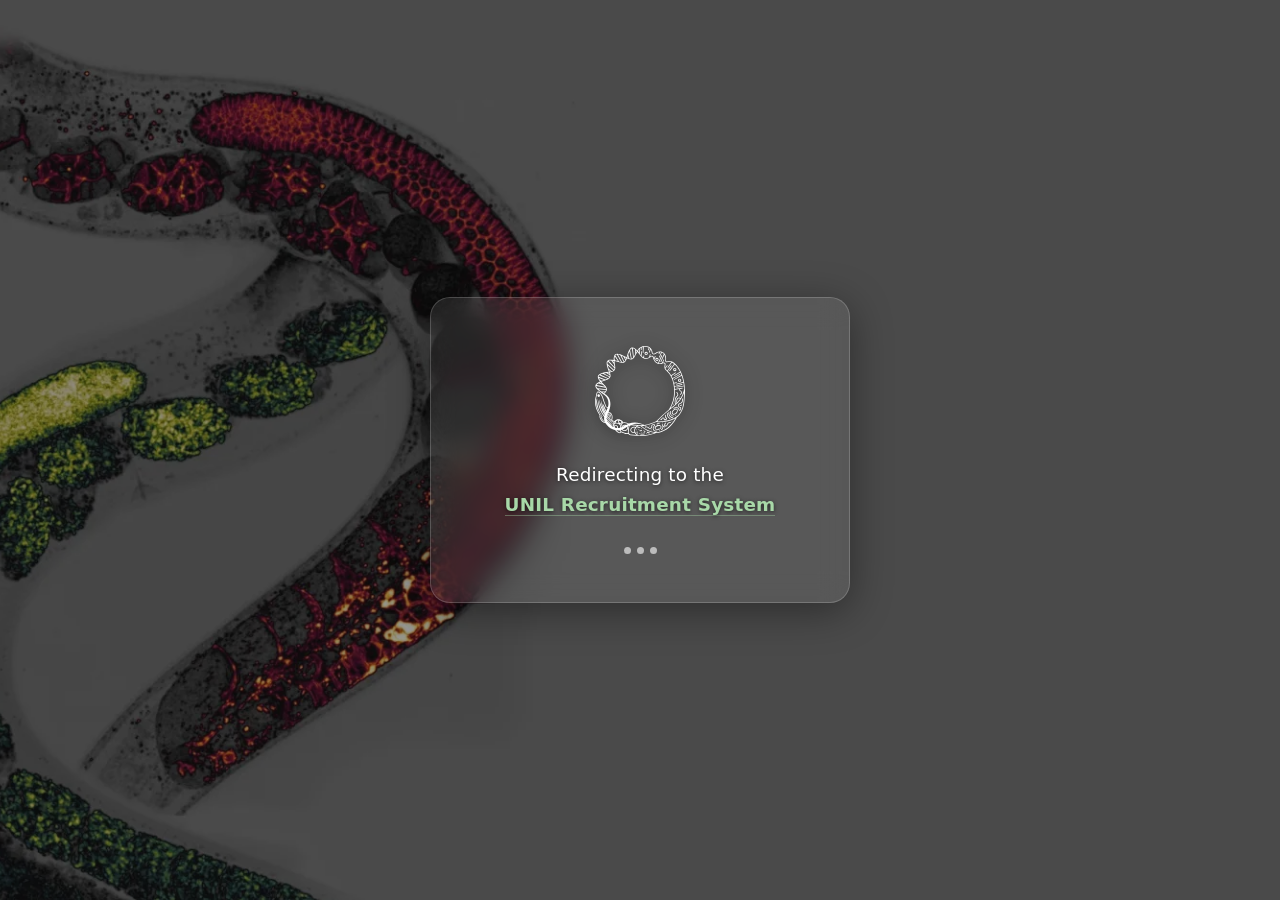
==== join.html @ 12c72a83 "Join" ====
<!DOCTYPE html>
<html lang="en">
<head>
  <meta charset="UTF-8">
  <meta http-equiv="refresh" content="2; url=https://career5.successfactors.eu/career?company=universitdP&career_job_req_id=22780&career_ns=job_listing&navBarLevel=JOB_SEARCH">
  <link rel="canonical" href="https://career5.successfactors.eu/career?company=universitdP&career_job_req_id=22780&career_ns=job_listing&navBarLevel=JOB_SEARCH">
  <title>Join – Landoni Lab</title>
  <style>
    *, *::before, *::after { box-sizing: border-box; margin: 0; padding: 0; }

    body {
      min-height: 100vh;
      display: flex;
      align-items: center;
      justify-content: center;
      background: #3a3a3a url('images/Hero.webp') center center / cover no-repeat;
      font-family: 'Segoe UI', system-ui, sans-serif;
    }

    .overlay {
      position: fixed;
      inset: 0;
      background: rgba(20, 20, 20, 0.45);
    }

    .card {
      position: relative;
      z-index: 1;
      display: flex;
      flex-direction: column;
      align-items: center;
      gap: 1.5rem;
      padding: 3rem 3.5rem;
      background: rgba(255, 255, 255, 0.08);
      border: 1px solid rgba(255, 255, 255, 0.18);
      border-radius: 1.25rem;
      backdrop-filter: blur(14px);
      -webkit-backdrop-filter: blur(14px);
      box-shadow: 0 8px 40px rgba(0, 0, 0, 0.4);
      text-align: center;
      max-width: 420px;
      width: 90%;
    }

    .logo {
      width: 90px;
      height: auto;
      filter: drop-shadow(0 2px 8px rgba(0,0,0,0.5));
    }

    .message {
      color: #ffffff;
      font-size: 1.15rem;
      font-weight: 400;
      letter-spacing: 0.01em;
      line-height: 1.6;
      text-shadow: 0 1px 4px rgba(0,0,0,0.6);
    }

    .message a {
      color: #a8d8a8;
      text-decoration: none;
      font-weight: 600;
      border-bottom: 1px solid rgba(168, 216, 168, 0.4);
      transition: border-color 0.2s;
    }

    .message a:hover {
      border-color: #a8d8a8;
    }

    .dots {
      display: inline-flex;
      gap: 6px;
      margin-top: 0.25rem;
    }

    .dots span {
      width: 7px;
      height: 7px;
      border-radius: 50%;
      background: rgba(255,255,255,0.6);
      animation: pulse 1.4s ease-in-out infinite;
    }

    .dots span:nth-child(2) { animation-delay: 0.2s; }
    .dots span:nth-child(3) { animation-delay: 0.4s; }

    @keyframes pulse {
      0%, 80%, 100% { opacity: 0.3; transform: scale(0.85); }
      40%            { opacity: 1;   transform: scale(1);    }
    }
  </style>
</head>
<body>
  <div class="overlay"></div>
  <div class="card">
    <img class="logo" src="icons/SVG/LOGO.svg" alt="Landoni Lab logo">
    <p class="message">
      Redirecting to the<br>
      <a href="https://career5.successfactors.eu/career?company=universitdP&career_job_req_id=22780&career_ns=job_listing&navBarLevel=JOB_SEARCH">UNIL Recruitment System</a>
    </p>
    <div class="dots">
      <span></span><span></span><span></span>
    </div>
  </div>
</body>
</html>
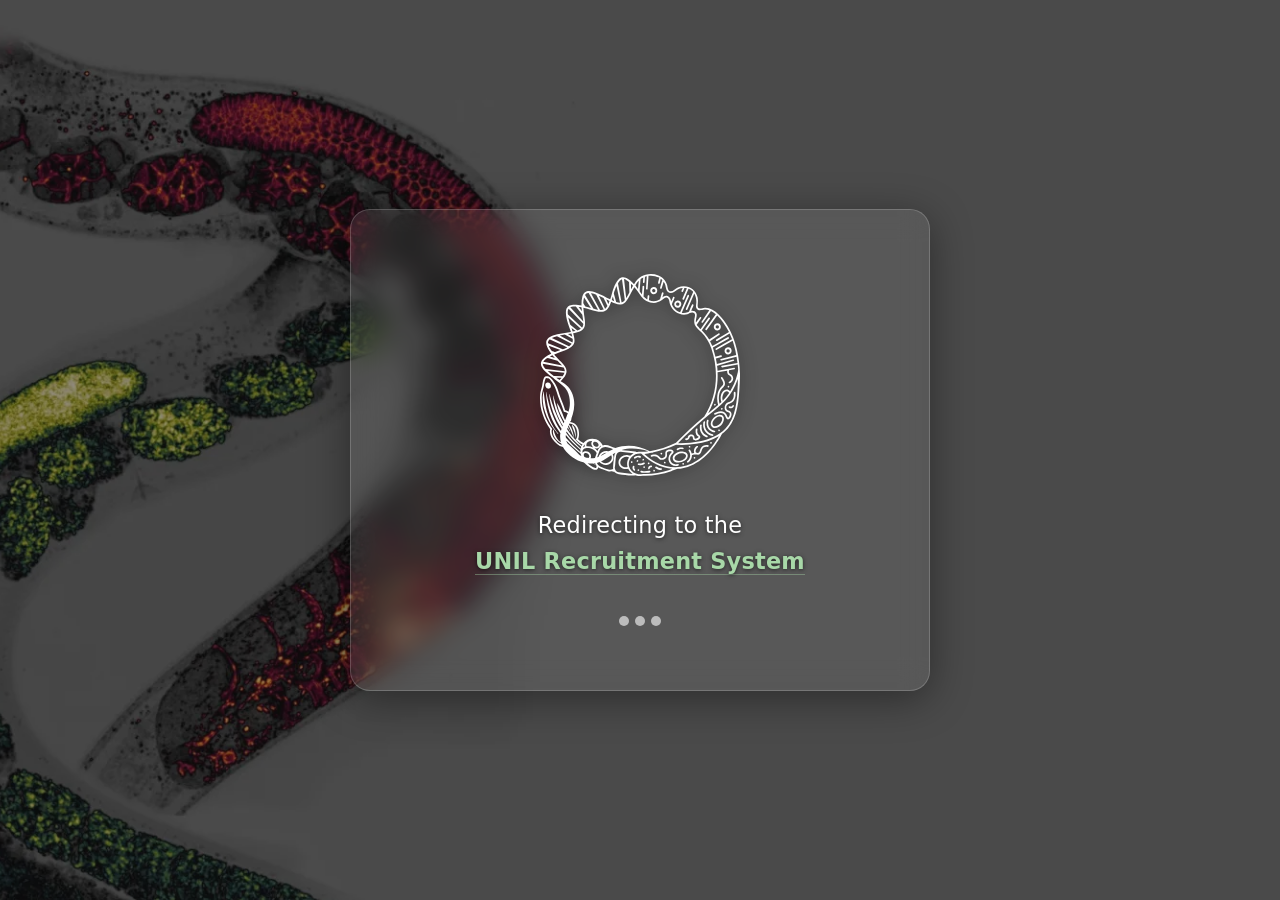
==== commit c501ebaf: "Update join.html" ====
--- a/join.html
+++ b/join.html
@@ -2,7 +2,7 @@
 <html lang="en">
 <head>
   <meta charset="UTF-8">
-  <meta http-equiv="refresh" content="2; url=https://career5.successfactors.eu/career?company=universitdP&career_job_req_id=22780&career_ns=job_listing&navBarLevel=JOB_SEARCH">
+  <!-- <meta http-equiv="refresh" content="2; url=https://career5.successfactors.eu/career?company=universitdP&career_job_req_id=22780&career_ns=job_listing&navBarLevel=JOB_SEARCH"> -->
   <link rel="canonical" href="https://career5.successfactors.eu/career?company=universitdP&career_job_req_id=22780&career_ns=job_listing&navBarLevel=JOB_SEARCH">
   <title>Join – Landoni Lab</title>
   <style>
@@ -29,8 +29,8 @@
       display: flex;
       flex-direction: column;
       align-items: center;
-      gap: 1.5rem;
-      padding: 3rem 3.5rem;
+      gap: 2rem;
+      padding: 4rem 5rem;
       background: rgba(255, 255, 255, 0.08);
       border: 1px solid rgba(255, 255, 255, 0.18);
       border-radius: 1.25rem;
@@ -38,19 +38,19 @@
       -webkit-backdrop-filter: blur(14px);
       box-shadow: 0 8px 40px rgba(0, 0, 0, 0.4);
       text-align: center;
-      max-width: 420px;
+      max-width: 580px;
       width: 90%;
     }
 
     .logo {
-      width: 90px;
+      width: 200px;
       height: auto;
       filter: drop-shadow(0 2px 8px rgba(0,0,0,0.5));
     }
 
     .message {
       color: #ffffff;
-      font-size: 1.15rem;
+      font-size: 1.4rem;
       font-weight: 400;
       letter-spacing: 0.01em;
       line-height: 1.6;
@@ -76,8 +76,8 @@
     }
 
     .dots span {
-      width: 7px;
-      height: 7px;
+      width: 10px;
+      height: 10px;
       border-radius: 50%;
       background: rgba(255,255,255,0.6);
       animation: pulse 1.4s ease-in-out infinite;
@@ -89,6 +89,38 @@
     @keyframes pulse {
       0%, 80%, 100% { opacity: 0.3; transform: scale(0.85); }
       40%            { opacity: 1;   transform: scale(1);    }
+    }
+
+    @media (max-width: 1000px) {
+      body {
+        background-position: 30% center;
+      }
+
+      .card {
+        gap: 2.5rem;
+        padding: 2.5rem;
+        max-width: 90%;
+        width: 90%;
+        border-radius: 1rem;
+      }
+
+      .logo {
+        width: 300px;
+      }
+
+      .message {
+        font-size: 3rem;
+        line-height: 1.7;
+      }
+
+      .dots span {
+        width: 14px;
+        height: 14px;
+      }
+
+      .dots {
+        gap: 10px;
+      }
     }
   </style>
 </head>
